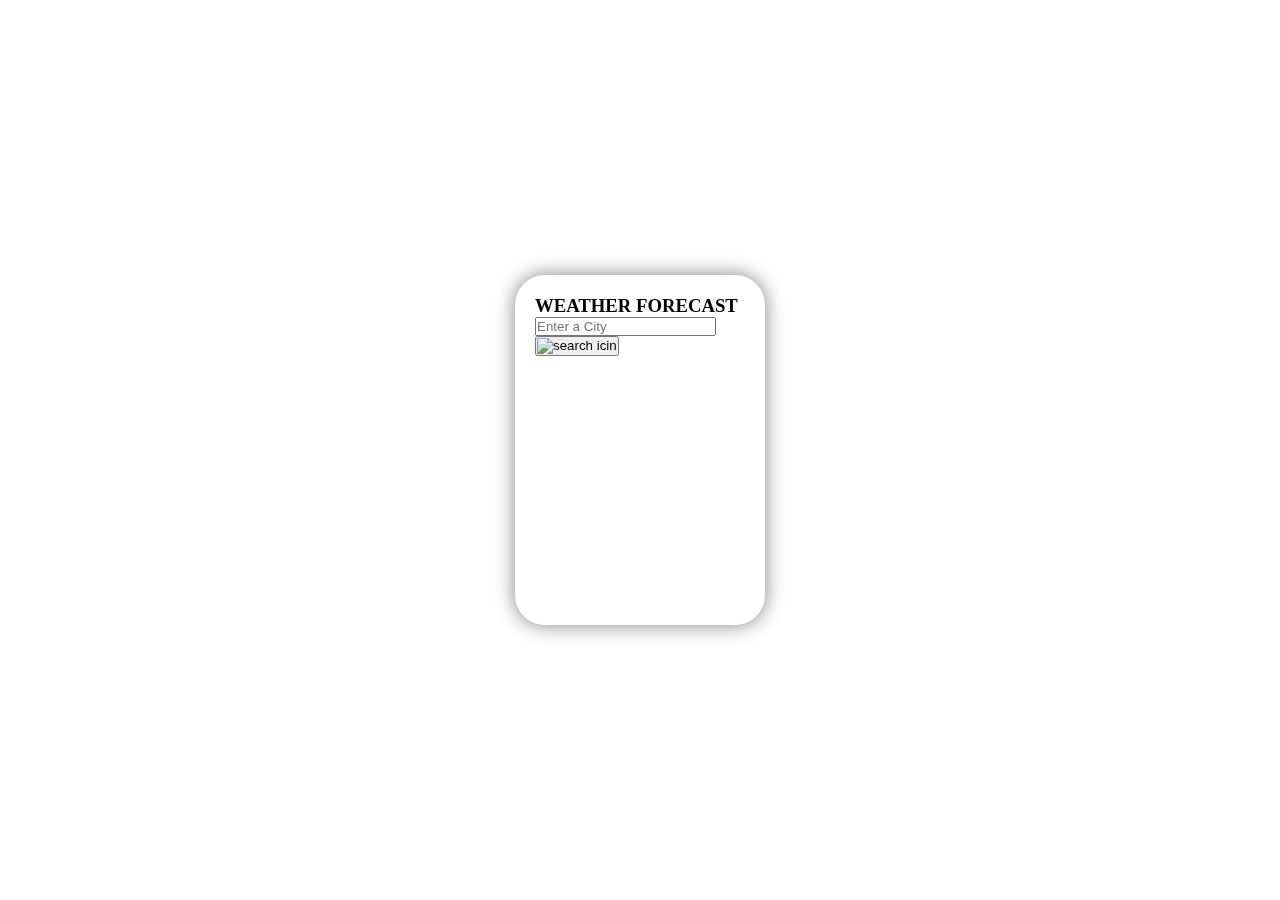
==== index.html @ c06584f4 "Initial commit" ====
<!DOCTYPE html>
<html>
<head>
	<meta charset="utf-8">
	<meta name="viewport" content="width=device-width, initial-scale=1">
	<title> Weather App</title>
   
    <link rel="stylesheet" type="text/css" href="style.css">

    <script type="text/javascript" src="script.js"></script>
</head>
<body> 
	<div class="mdiv">
		<div class="container">
			<h3>WEATHER FORECAST</h3>
			<form>
				<input type="text" id="city_name"
				placeholder="Enter a City">
				<button type="button" onclick="fetchcity()"><img src="https://i.pinimg.com/736x/bc/b2/07/bcb20762de9e65d6d8528466db37abe1.jpg" alt="search icin" height="20px"></button>
			</form>
		</div>
	</div>
</body>
</html>
---- style.css ----
*{
	padding: 0px;
	margin: 0px;
	box-sizing: border-box;
}

.mdiv{ 
    height: 100vh;
    width: 100%;
    position: fixed;
    top: 0px;
    left: 0px;
    display: flex;
    align-items: center;
    justify-content: center;
 }

.container{ 
    height: 350px;
    width: 250px;
    box-shadow: 0px 0px 20px gray;
    border-radius: 30px;
    padding: 20px;
  }
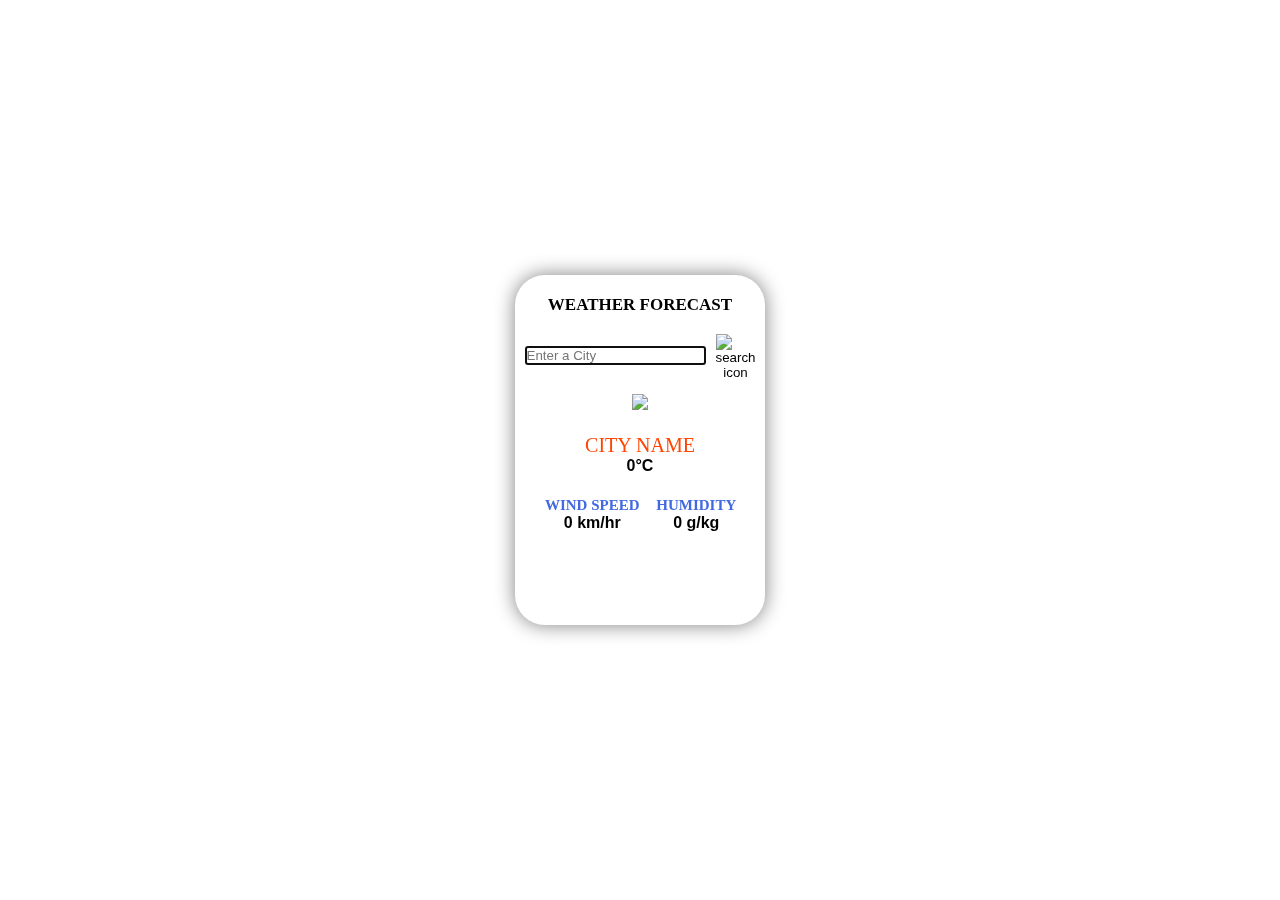
==== commit 47ca6865: "updated" ====
--- a/index.html
+++ b/index.html
@@ -3,22 +3,53 @@
 <head>
 	<meta charset="utf-8">
 	<meta name="viewport" content="width=device-width, initial-scale=1">
-	<title> Weather App</title>
-   
+	
     <link rel="stylesheet" type="text/css" href="style.css">
 
     <script type="text/javascript" src="script.js"></script>
+    <title> Weather App</title>
+
 </head>
 <body> 
 	<div class="mdiv">
 		<div class="container">
-			<h3>WEATHER FORECAST</h3>
-			<form>
-				<input type="text" id="city_name"
-				placeholder="Enter a City">
-				<button type="button" onclick="fetchcity()"><img src="https://i.pinimg.com/736x/bc/b2/07/bcb20762de9e65d6d8528466db37abe1.jpg" alt="search icin" height="20px"></button>
-			</form>
+			<h3 class="heading">WEATHER FORECAST</h3>
+			<form> 
+				<div class="componet">
+					<div>
+				    <input type="text" name="city" id="city_name" placeholder="Enter a City" autofocus>
+				</div>
+				<div class="btn">
+				<button type="button"  class="srch_btn" onclick="fetchCity()"><img src="https://i.pinimg.com/736x/bc/b2/07/bcb20762de9e65d6d8528466db37abe1.jpg" alt="search icon" height="20px"></button>
+			</div>
 		</div>
-	</div>
+		<br>
+		<div align="center" style="margin-top: -05px;">
+			<img src="https://cdn3d.iconscout.com/3d/premium/thumb/weather-app-6607489-5501995.png?f=webp" height="100px">
+		</div>
+		<div align="center" style="margin-top: 20px">
+			<span id="city">CITY NAME</span>
+			<br>
+			<span class="measurement" id="temp">0°C</span>
+		</div>
+		<div align="center" style="margin-top:20px">
+			<table width="100%" cellpadding="10px">
+				<tr align="center">
+					<td>
+						<h2 class="headings">WIND SPEED</h2>
+						<span class="measurement" id="wind_speed">0 km/hr
+						</span>
+					</td>
+					<td>
+						<h2 class="headings">HUMIDITY</h2>
+						<span class="measurement" id="humidity">0 g/kg</span>
+					</td>
+				</tr>
+			</table>
+		</div>
+	</form>
+</div>
+</div>
+
 </body>
 </html>--- a/style.css
+++ b/style.css
@@ -13,6 +13,10 @@
     display: flex;
     align-items: center;
     justify-content: center;
+    background-image: url("https://i.pinimg.com/736x/c5/6f/37/c56f37727420253eb159fc8d512c3c4f.jpg");
+    background-repeat: no-repeat;
+    background-position: center;
+    background-size: cover;
  }
 
 .container{ 
@@ -21,4 +25,58 @@
     box-shadow: 0px 0px 20px gray;
     border-radius: 30px;
     padding: 20px;
-  }+    background: transparent;
+    backdrop-filter: blur(20px);
+  }
+
+  .heading{
+    color:;
+    font-family: Arial Black;
+    font-size: 17px;
+    text-align: center;
+    margin-bottom: 15px; 
+  }
+
+  import[type="text"]{
+    height: 30px;
+    width: 180px;
+    padding-left: 10px;
+    outline: none;
+    font-weight: bolder;
+    text-transform: uppercase;
+  }
+
+  .srch_btn{
+    border: none;
+    background-color: transparent;
+    padding-top: 24px;
+    cursor: pointer;
+  }
+
+  .componet{ 
+    display: flex;
+    align-items: center;
+    justify-content: center;
+   }
+
+  .btn{ 
+    margin-top: -20px;
+    margin-left: 10px;
+   }
+
+  #city{
+    color: orangered;
+    font-family: Arial Black;
+    font-size: 20px;
+   }
+
+  .measurement{ 
+      font-family: sans-serif;
+      font-weight: bolder;
+     }
+
+  .headings{
+     color: royalblue;
+     font-family: Arial Black;
+     font-size: 15px;
+  }   